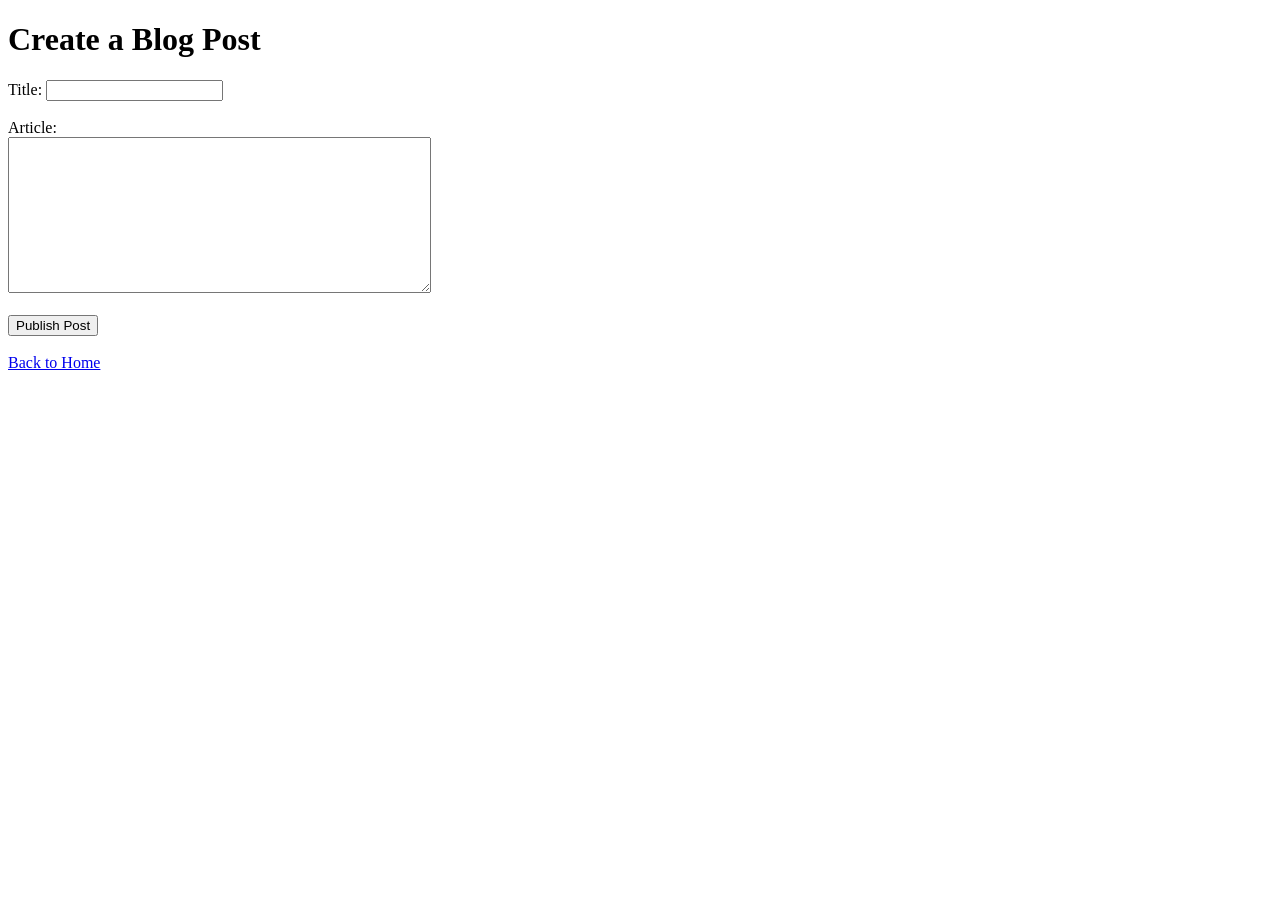
==== templates/create_post.html @ 13db7680 "Initial commit - Personal Blog" ====
<!DOCTYPE html>
<html>
<head>
    <title>Create Post</title>
</head>
<body>

    <h1>Create a Blog Post</h1>

    <form method="POST">

        <label>Title:</label>
        <input type="text" name="title" required>

        <br><br>

        <label>Article:</label>
        <br>
        <textarea name="content" rows="10" cols="50" required></textarea>

        <br><br>

        <button type="submit">Publish Post</button>

    </form>

    <br>

    <a href="/">Back to Home</a>

</body>
</html>
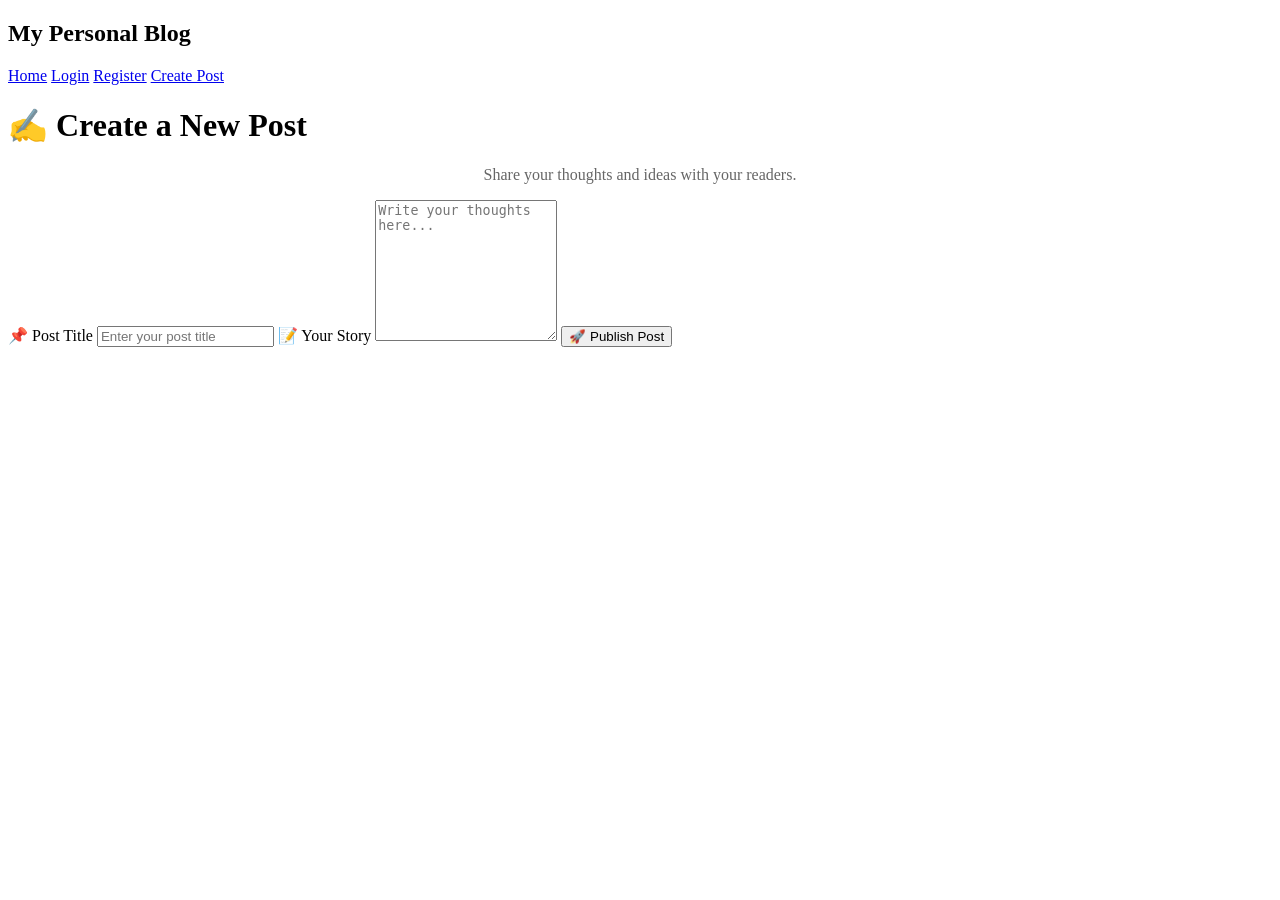
==== commit 1221a68c: "Initial commit - Personal Blog" ====
--- a/templates/create_post.html
+++ b/templates/create_post.html
@@ -1,32 +1,44 @@
 <!DOCTYPE html>
 <html>
 <head>
-    <title>Create Post</title>
+    <title>Create Post - My Personal Blog</title>
+    <link rel="stylesheet" href="{{ url_for('static', filename='style.css') }}">
 </head>
+
 <body>
 
-    <h1>Create a Blog Post</h1>
+    <nav class="navbar">
+        <h2>My Personal Blog</h2>
 
-    <form method="POST">
+        <div>
+            <a href="/">Home</a>
+            <a href="/login">Login</a>
+            <a href="/register">Register</a>
+            <a href="/create_post">Create Post</a>
+        </div>
+    </nav>
 
-        <label>Title:</label>
-        <input type="text" name="title" required>
+    <div class="form-box">
 
-        <br><br>
+        <h1>✍️ Create a New Post</h1>
 
-        <label>Article:</label>
-        <br>
-        <textarea name="content" rows="10" cols="50" required></textarea>
+        <p style="text-align: center; color: #666;">
+            Share your thoughts and ideas with your readers.
+        </p>
 
-        <br><br>
+        <form method="POST">
 
-        <button type="submit">Publish Post</button>
+            <label>📌 Post Title</label>
+            <input type="text" name="title" placeholder="Enter your post title" required>
 
-    </form>
+            <label>📝 Your Story</label>
+            <textarea name="content" rows="9" placeholder="Write your thoughts here..." required></textarea>
 
-    <br>
+            <button type="submit" class="button">🚀 Publish Post</button>
 
-    <a href="/">Back to Home</a>
+        </form>
+
+    </div>
 
 </body>
 </html>
